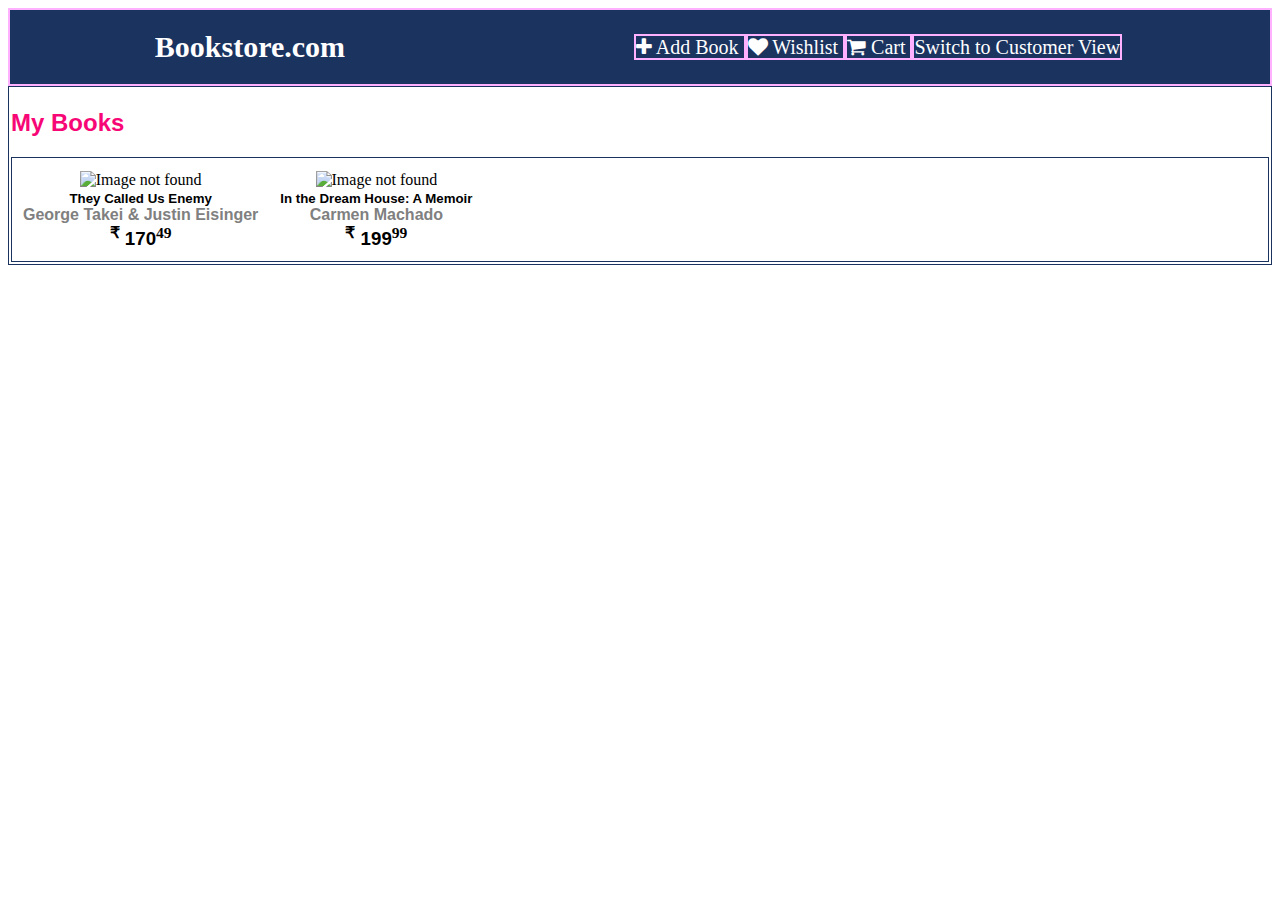
==== author_view.html @ 7acc613e "authorview" ====
<!DOCTYPE html>
<html lang="en">
<head>
    <meta charset="UTF-8">
    <meta name="viewport" content="width=device-width, initial-scale=1.0">
    <title>Author View - Bookstore</title>
    <link rel="stylesheet" href="style.css"/>
    <link rel="stylesheet" href="https://cdnjs.cloudflare.com/ajax/libs/font-awesome/4.7.0/css/font-awesome.min.css">
</head>
<body>
    <!--This is the main tab visible at the top of the page-->
    <div id="searchComplex">
        <h1 style="font-size: 30px; color: white"><a href="index.html">Bookstore.com</a></h1>
        <div>
            <a href="add_book.html">
                <span>
                    <i class="fa fa-plus"></i>
                    Add Book
                </span>
            </a>
            <a href="wishlist.html">
                <span>
                    <i class="fa fa-heart"></i>
                    Wishlist
                </span>
            </a>
            <a href="cart.html">
                <span>
                    <i class="fa fa-shopping-cart"></i>
                    Cart
                </span>
            </a>
            <a href="index.html">
                <span>
                    Switch to Customer View
                </span>
            </a>
        </div>
    </div>
    <!--Main Tab ends-->

    <!-- Book Listings -->
    <div class="book-listings">
        <h2>My Books</h2>
        <div class="book-container">
            <div class="book">
                <a href="q2_catalog.html#BM1">
                    <img src="https://images-na.ssl-images-amazon.com/images/I/71LK6RXvxrL.jpg"
                    height="200px" width="160px" style="padding: 2px;" alt="Image not found"/>
                </a>
                <h5>They Called Us Enemy</h5>
                <h4>George Takei & Justin Eisinger</h4>
                <h3> <sup> ₹</sup> 170<sup>49</sup></h3>
            </div>
            <div class="book">
                <a href="q2_catalog.html#BM2">
                    <img src="https://images-na.ssl-images-amazon.com/images/I/91zeicdP-gL.jpg"
                    height="200px" width="160px" style="padding: 2px;" alt="Image not found"/>
                
                </a>
                <h5>In the Dream House: A Memoir</h5>
                <h4>Carmen Machado</h4>
                <h3> <sup> ₹</sup> 199<sup>99</sup></h3> 
            </div>
        </div>
    </div>
    <!-- Book Listings end -->

    <!-- Rest of your HTML code -->
    <!-- ...
        ...
        ...
    -->

</body>
</html>
---- style.css ----
* {
    font-family: "Baskerville Old Face";
}
div {
    height: fit-content;
    border: 1px solid #1b335f;
    margin: 0;
    padding: 2px;
}

div:hover {
    background-color: #ff6bd6;
}

div:hover h2 {
    color: white;
}

span {
    border: 2px solid #ffb0fe;
    color: white;
    font-size: 20px;
}

a {
    text-decoration: none;
    color: inherit;
}

#searchComplex {
    height: 70px;
    border: 2px solid #ffb0fe;
    background-color: #1b335f;
    font-size: 0;
    display: flex;
    justify-content: space-around;
    align-items: center;
}

select {
    color: #1b335f;
    background-color: white;;
    font-size: 18px;
    width: 200px;
    margin-top: auto;
    margin-bottom: auto;
    text-align: left;
    border: 9px solid #ffb0fe;
    border-bottom: 11px solid #ffb0fe;
}

option {
    color: #1b335f;
    background-color: white;
    font-size: 18px;
    text-align: left;
}
#searchBar {
    color: #1b335f;
    background-color: white;
    width: 400px;
    font-size: 18px;
    border: 7px solid #ffb0fe;
    text-align: left;
}
#searchButton {
    background-color: #ffb0fe;
    width: 30px;
    border: 7px solid #ffb0fe;
}

select:hover, span:hover {
   cursor: pointer;
}

#searchButton:hover {
   cursor: pointer;
}

h2 {
   font-family: "Arial";
    color: #f70776;
    display: inline-block;
}
h3,h4,h5 {
font-family: "Arial";
   margin: 0 0 0 0; /* This is done in order to remove space from above and below the headings */
}

h4 {
   color: gray;
}
.book {
   display: inline-flex;
   justify-content: space-between;
   align-items: center;
   flex-direction: column;
   border: none;
   margin: 7px;
}
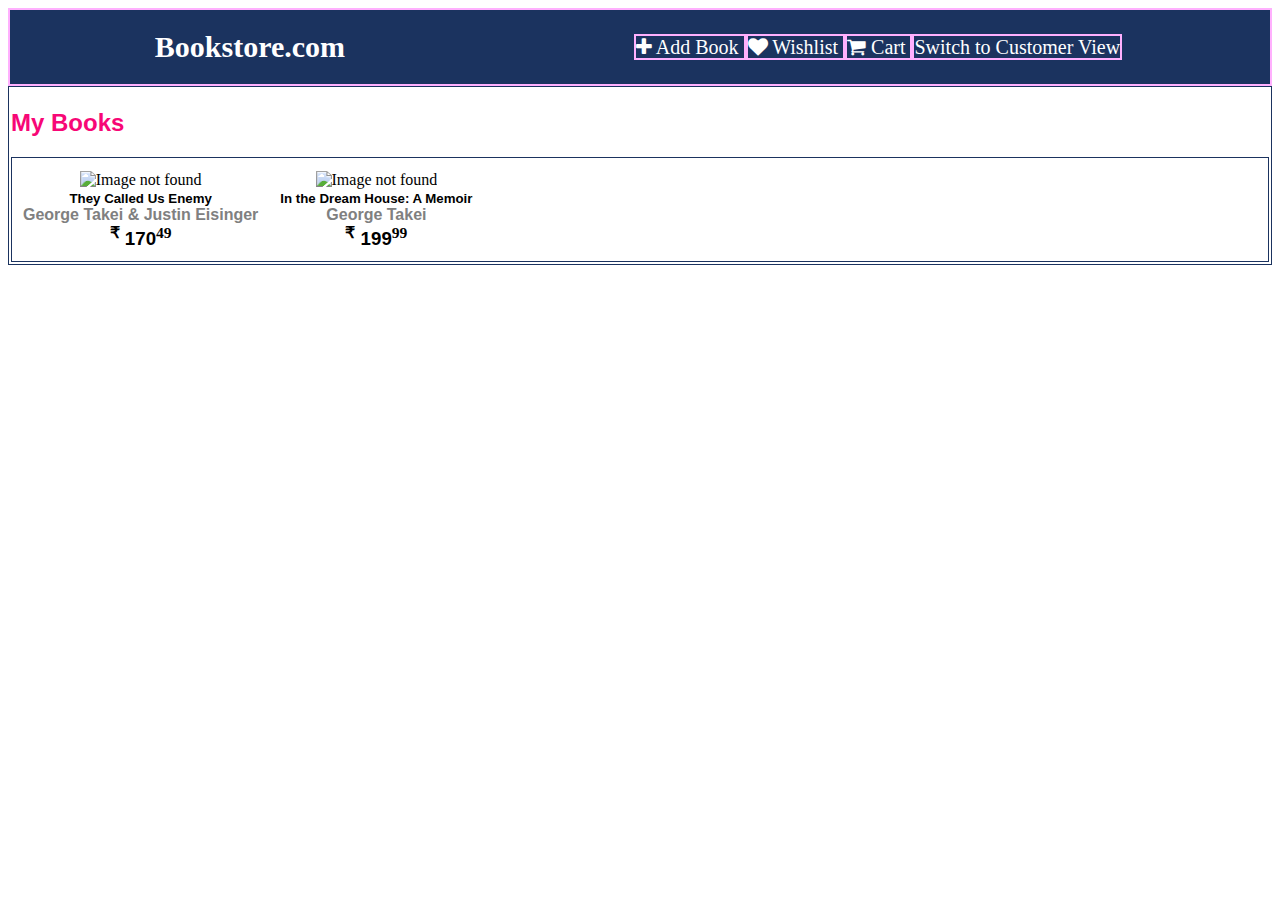
==== commit 6a6abadf: "Update author_view.html" ====
--- a/author_view.html
+++ b/author_view.html
@@ -59,18 +59,11 @@
                 
                 </a>
                 <h5>In the Dream House: A Memoir</h5>
-                <h4>Carmen Machado</h4>
+                <h4>George Takei</h4>
                 <h3> <sup> ₹</sup> 199<sup>99</sup></h3> 
             </div>
         </div>
     </div>
     <!-- Book Listings end -->
-
-    <!-- Rest of your HTML code -->
-    <!-- ...
-        ...
-        ...
-    -->
-
 </body>
-</html>+</html>
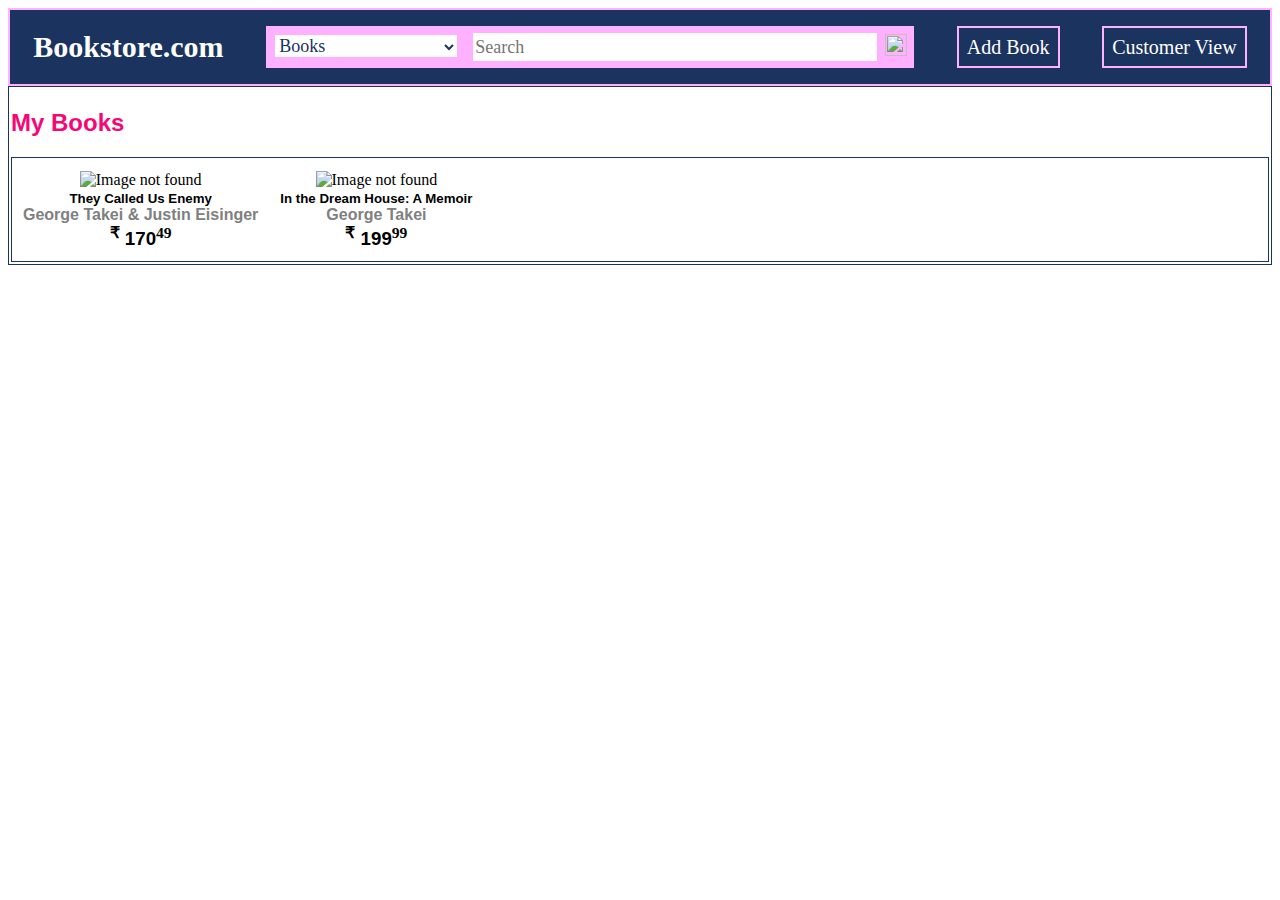
==== commit 28bfc2a7: "Update author_view.html" ====
--- a/author_view.html
+++ b/author_view.html
@@ -11,31 +11,35 @@
     <!--This is the main tab visible at the top of the page-->
     <div id="searchComplex">
         <h1 style="font-size: 30px; color: white"><a href="index.html">Bookstore.com</a></h1>
-        <div>
-            <a href="add_book.html">
-                <span>
-                    <i class="fa fa-plus"></i>
+            <form style="display: inline-flex;">
+                <select>
+                    <option value="def" disabled selected>Books</option>
+                    <option value="op0">All Categories</option>
+                    <option value="op1">Arts & Photography</option>
+                    <option value="op2">Biographies & Memoirs</option>
+                    <option value="op3">Children's Books</option>
+                    <option value="op4">Cookbooks, Food & Wine</option>
+                    <option value="op5">Mystery, Thriller & Suspense&nbsp</option>
+                    <option value="op6">Romance</option>
+                    <option value="op7">Science Fiction & Fantasy</option>
+                    <option value="op8">Teen & Young Adult</option>           
+                </select>
+                <input id="searchBar" type="text" width="80px" placeholder="Search" autocomplete="off"/>
+                <button id ="searchButton" type="submit" width="auto">
+                    <img src="https://static.thenounproject.com/png/202232-200.png" 
+                    height="22px" width="22px" style="margin-left: -12px; margin-bottom: -2px;"/>
+                </button>
+            </form>
+            <a href="q2_catalog.html">
+                <span style="padding: 8px;">
                     Add Book
                 </span>
             </a>
-            <a href="wishlist.html">
-                <span>
-                    <i class="fa fa-heart"></i>
-                    Wishlist
+            <a href="index.html">
+                <span style="padding: 8px;">
+                    Customer View
                 </span>
             </a>
-            <a href="cart.html">
-                <span>
-                    <i class="fa fa-shopping-cart"></i>
-                    Cart
-                </span>
-            </a>
-            <a href="index.html">
-                <span>
-                    Switch to Customer View
-                </span>
-            </a>
-        </div>
     </div>
     <!--Main Tab ends-->
 
